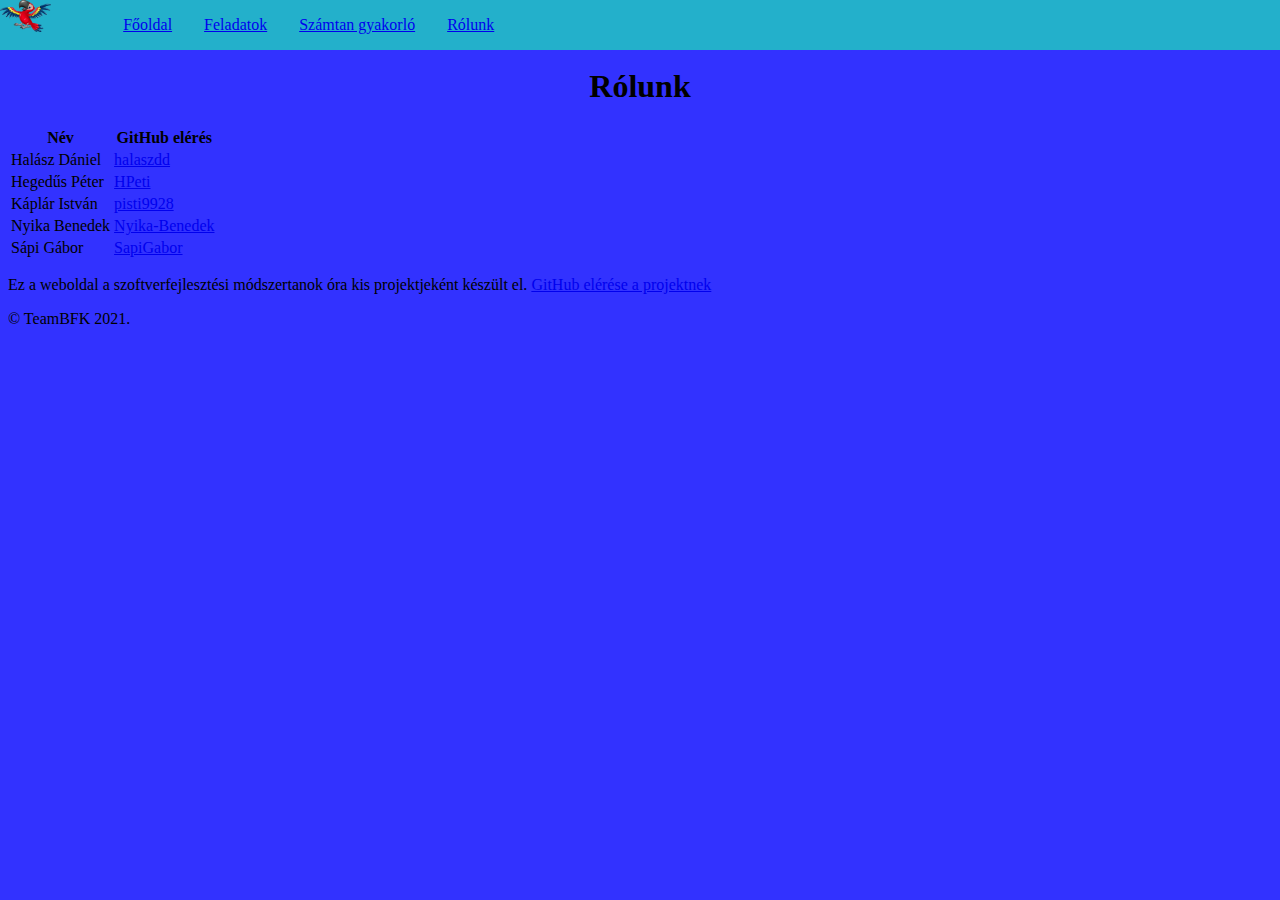
==== Development/AboutUs.html @ 7640221e "AboutUs.html : added table and description" ====
<!DOCTYPE html>
<html lang="hu">
    <head>
        <meta charset="UTF-8">
        <link rel="stylesheet" type="text/css" href="projekt.css">
        <meta name="viewport" content="width=device-width, initial-scale=1.0">
        <title>Rólunk</title>
    </head>
    <body>
        <header>
            <img src="images/parrot.gif">
            <ul id = "menu">
                <li><a href="MainPage.html">Főoldal</a></li>
                <li><a href="index.html">Feladatok</a></li>
                <li><a href="Math.html">Számtan gyakorló</a></li>
                <li><a href="AboutUs.html">Rólunk</a></li>
            </ul>
        </header>
        <h1>Rólunk</h1>
        <div id="about_us_container">
            <table>
                <tr>
                    <th>Név</th>
                    <th>GitHub elérés</th>
                </tr>
                <tr>
                    <td>Halász Dániel</td>
                    <td><a href="https://github.com/halaszdd">halaszdd</td>
                </tr>
                <tr>
                    <td>Hegedűs Péter</td>
                    <td><a href="https://github.com/HPeti">HPeti</a></td>
                </tr>
                <tr>
                    <td>Káplár István</td>
                    <td><a href="https://github.com/pisti9928">pisti9928</a></td>
                </tr>
                <tr>
                    <td>Nyika Benedek</td>
                    <td><a href="https://github.com/Nyika-Benedek">Nyika-Benedek</a></td>
                </tr>
                <tr>
                    <td>Sápi Gábor</td>
                    <td><a href="https://github.com/SapiGabor">SapiGabor</a></td>
                </tr>
            </table>
            <p>Ez a weboldal a <span class="bold">szoftverfejlesztési módszertanok</span> óra kis projektjeként készült el. <a href="https://github.com/HPeti/SZFM_2021_10_TeamBFK">GitHub elérése a projektnek</a></p>
        </div>
        <footer>
            <div id="footer_copyright">
                <p>&copy TeamBFK 2021.</p>
            </div>
        </footer>
    </body>
</html>
---- Development/projekt.css ----
body{
	background-color: rgb(50, 50, 255);
	padding-top: 3%;
}

h1, select{
	font-family: "Papyrus";
	text-align: center;
}

#szintValaszto{
	text-align: center;
	border-radiux:  25px;
}

img{
	height: 100px;
}

.kerdes{
	height: 100px;
}

.kerdojelkep{
	position: absolute;
	margin-top: 30px;
	justify-content: center;
	height: 100px;
}

.kerdesDiv{
	padding: 15px;
	border: 1px solid black;
	background-color: white;
	display: flex;
	position: relative;
	text-align: center;
	justify-content: center;
	margin: 10px;
	border-radius: 25px;
}

#elsoNegyKerdes{
	position: relative;
	float: left;
	justify-content: center;
}

#masodikNegyKerdes{
	float: right;
	justify-content: center;
}

label{
	padding: 5px;
	vertical-align: middle;
	font-family: "Papyrus";
}

#submit{
	position: absolute;
}

#keszGomb{
	display: inline-block;
	position: absolute;
	margin-top: auto;
	margin-bottom: 0;
}

div img:hover {
	cursor: help;
}

.tooltip {
	visibility: hidden;
	position: absolute;
}

div img:hover + span {
	visibility: visible;
	background-color: rgb(44, 196, 145);
	font-size: bold;
	border-radius: 1em;
	left: 70%;
}

header {
	display: inline-block;
	background-color: rgb(35, 176, 203);
    position: fixed;
    top: 0;
    width: 100%;
    left: 0;
	z-index: 999
}

header img {
	float:left;
	width: 4%;
	height: 4%;
	padding: auto;
	margin: auto;
}

#menu {
	display:flex;  
  	list-style:none;
}

#menu li {
	padding: auto;
	padding-left: 2em;
}

/* MAIN PAGE */

#mainPageIMG{
	height: 20%;
	width: 15%;
	position: absolute;
	position: fixed;
	padding-top: 15%;
	left: 40%;
}

#almenu{
	list-style: none;
	margin: 0 auto;
	display: flex;
}

#almenu li{
	padding:auto;
	padding-left:1em;
}

#almenu li a{
	text-decoration: none;
	color:white;
}

#almenu_container{
	display: flex;
	justify-content: center;
}
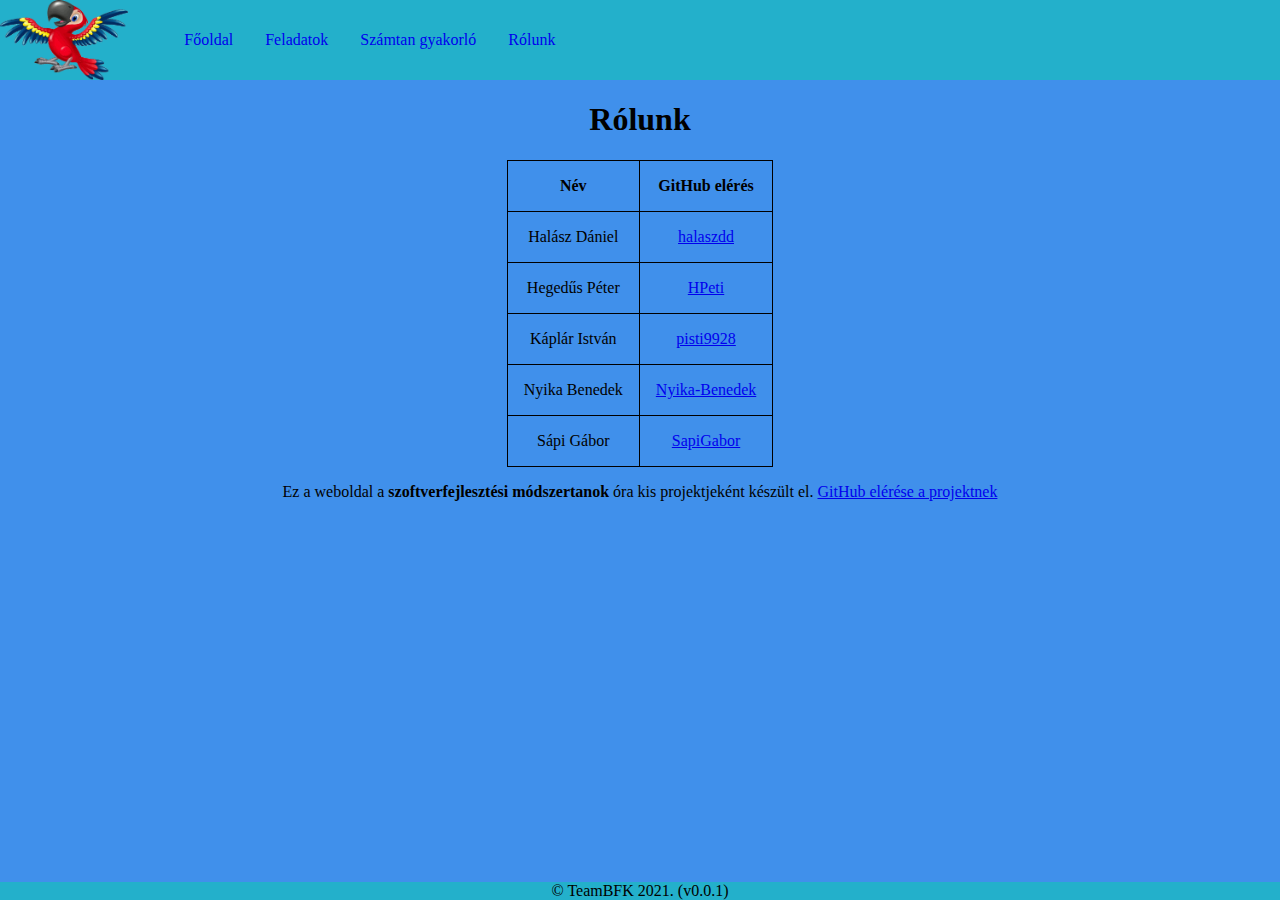
==== commit bf0ab95b: "All html files: added version number v0.0.1 to footer" ====
--- a/Development/AboutUs.html
+++ b/Development/AboutUs.html
@@ -48,7 +48,7 @@
         </div>
         <footer>
             <div id="footer_copyright">
-                <p>&copy TeamBFK 2021.</p>
+                <p>&copy TeamBFK 2021. (v0.0.1)</p>
             </div>
         </footer>
     </body>
--- a/Development/projekt.css
+++ b/Development/projekt.css
@@ -1,6 +1,50 @@
+/* Main page */
 body{
-	background-color: rgb(50, 50, 255);
-	padding-top: 3%;
+	margin: 0;
+	background-color: rgb(64, 144, 235);
+	width: 100%;
+	height: 100%;
+}
+
+header {
+	display: flex;
+	background-color: rgb(35, 176, 203);
+    height: 80px;
+	width: 100%;
+	align-items: center;
+	font-family: 'Trebuchet MS';
+}
+
+header ul li a{
+	text-decoration: none;
+}
+
+#menu {
+	display:flex;  
+  	list-style:none;
+}
+
+#menu li {
+	padding: auto;
+	padding: 1em;
+}
+
+header > img {
+	height: 80px;
+}
+
+footer{
+	position: fixed;
+    bottom: 0;
+    width: 100%;
+    left: 0;
+	text-align: center;
+	background-color: rgb(35, 176, 203);
+}
+
+footer p{
+	margin-top: 0;
+	margin-bottom: 0;
 }
 
 h1, select{
@@ -8,24 +52,39 @@
 	text-align: center;
 }
 
+.bold{
+	font-weight: bold;
+}
+
+.szövegdoboz{
+	padding:1em;
+}
+
+/* index.html */
+
 #szintValaszto{
 	text-align: center;
-	border-radiux:  25px;
-}
-
-img{
-	height: 100px;
-}
-
-.kerdes{
-	height: 100px;
-}
-
-.kerdojelkep{
-	position: absolute;
-	margin-top: 30px;
-	justify-content: center;
-	height: 100px;
+	border-radius:  25px;
+}
+
+#feladatok_grid{
+	display: grid;
+	justify-items: center;
+	grid-auto-flow: column;
+}
+
+@media (min-width: 400px) {
+    #feladatok_grid {
+        grid-template-rows: repeat(8, 1fr);
+        grid-template-columns: repeat(1, 1fr);
+    }
+}
+
+@media (min-width: 768px) {
+    #feladatok_grid {
+        grid-template-rows: repeat(4, 1fr);
+        grid-template-columns: repeat(2, 1fr);
+    }
 }
 
 .kerdesDiv{
@@ -33,42 +92,34 @@
 	border: 1px solid black;
 	background-color: white;
 	display: flex;
-	position: relative;
 	text-align: center;
 	justify-content: center;
 	margin: 10px;
 	border-radius: 25px;
 }
 
-#elsoNegyKerdes{
-	position: relative;
-	float: left;
-	justify-content: center;
-}
-
-#masodikNegyKerdes{
-	float: right;
-	justify-content: center;
-}
-
-label{
+.kerdesDiv > label{
 	padding: 5px;
 	vertical-align: middle;
 	font-family: "Papyrus";
 }
 
-#submit{
+.kerdesDiv > img{
+	height: 100px;
+}
+
+.kerdes{
+	height: 50px;
+}
+
+.kerdojelkep{
 	position: absolute;
-}
-
-#keszGomb{
-	display: inline-block;
-	position: absolute;
-	margin-top: auto;
-	margin-bottom: 0;
-}
-
-div img:hover {
+	margin-top: 30px;
+	justify-content: center;
+	height: 100px;
+}
+
+.kerdojelkep:hover {
 	cursor: help;
 }
 
@@ -77,43 +128,35 @@
 	position: absolute;
 }
 
-div img:hover + span {
+.kerdesDiv img:hover + span {
 	visibility: visible;
 	background-color: rgb(44, 196, 145);
 	font-size: bold;
 	border-radius: 1em;
-	left: 70%;
-}
-
-header {
-	display: inline-block;
-	background-color: rgb(35, 176, 203);
-    position: fixed;
-    top: 0;
-    width: 100%;
-    left: 0;
-	z-index: 999
-}
-
-header img {
-	float:left;
-	width: 4%;
-	height: 4%;
-	padding: auto;
-	margin: auto;
-}
-
-#menu {
-	display:flex;  
-  	list-style:none;
-}
-
-#menu li {
-	padding: auto;
-	padding-left: 2em;
-}
-
-/* MAIN PAGE */
+	padding: 0.2em;
+}
+
+#keszGomb{
+	display: flex;
+	justify-content: center;
+}
+
+#eredmenyDiv{
+	display: flex;
+	justify-content: center;
+	font-size: 2em;
+	font-family: 'Trebuchet MS';
+}
+
+.helyes{
+	background-color: lawngreen;
+}
+
+.rossz{
+	background-color: red;
+}
+
+/* MainPage.html */
 
 #mainPageIMG{
 	height: 20%;
@@ -124,10 +167,14 @@
 	left: 40%;
 }
 
+/* Math.html */
+
 #almenu{
 	list-style: none;
 	margin: 0 auto;
 	display: flex;
+	padding:0;
+	font-size: 1.1em;
 }
 
 #almenu li{
@@ -137,10 +184,34 @@
 
 #almenu li a{
 	text-decoration: none;
+	padding:1em;
 	color:white;
 }
 
 #almenu_container{
 	display: flex;
 	justify-content: center;
+}
+
+/* AboutUs.html */
+
+#about_us_container{
+	font-family:'Trebuchet MS'
+}
+
+#about_us_container p{
+	text-align: center;
+}
+table {
+	border: 1px solid black;
+	border-collapse: collapse;
+	margin: 0 auto;
+}
+td, th{
+	border: 1px solid black;
+	margin: 0;
+	padding: 1em;
+}
+td{
+	text-align: center;
 }